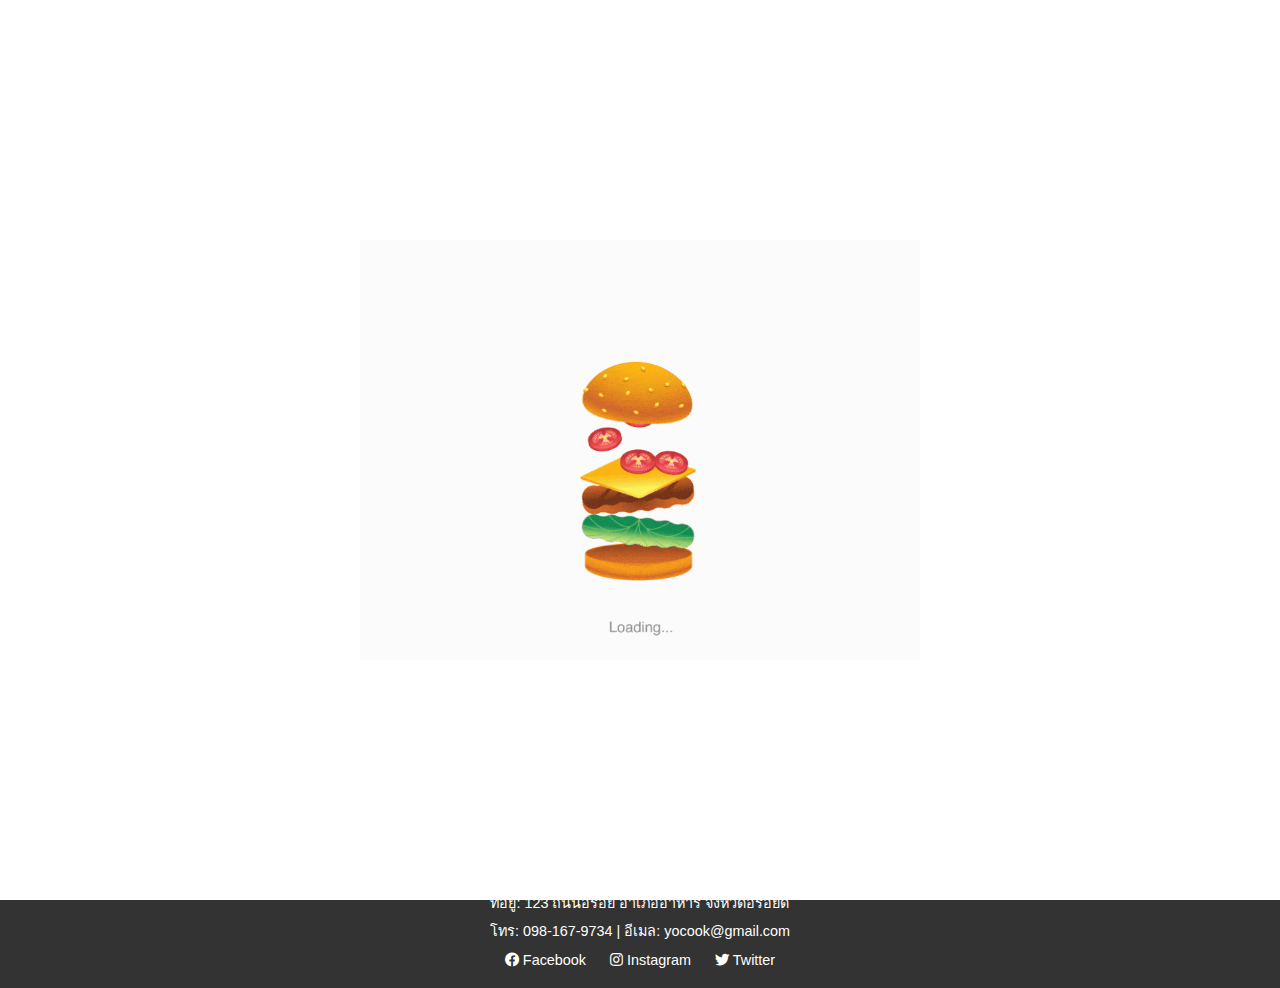
==== 1.html @ 2721e046 "Update 1.html" ====
<!DOCTYPE html>
<html lang="th">

<head>
    <meta charset="UTF-8">
    <meta name="viewport" content="width=device-width, initial-scale=1.0, maximum-scale=1.0, user-scalable=no">
    <link rel="icon" type="image/png" href="assets/images/9.png">
    <title>YoCook</title>
    <link rel="stylesheet" href="assets/css/style.css">
    <link rel="stylesheet" href="https://cdnjs.cloudflare.com/ajax/libs/font-awesome/5.15.4/css/all.min.css">
</head>

<body>
  
    <header>
        <nav class="navbar">
            <div class="logo">
                <a href="index.html">
                    <img src="assets/images/3.png" class="logo-img" alt="ร้านอาหารออนไลน์">
                </a>
            </div>
            <ul class="nav-links">
                <li><a href="index.html"><i class="fas fa-home"></i> หน้าแรก</a></li>
                <li><a href="menu.html"><i class="fas fa-utensils"></i> เมนู</a></li>
                <li><a href="1.html"><i class="fas fa-shopping-cart"></i> อาหารที่สั่ง</a></li>
                <li><a href="contact.html"><i class="fas fa-envelope"></i> ติดต่อเรา</a></li>
            </ul>
            <div class="hamburger" onclick="toggleMenu()">
                <span></span>
                <span></span>
                <span></span>
            </div>
        </nav>
    </header>
    <script>
        function toggleMenu() {
            const navLinks = document.querySelector('.nav-links');
            navLinks.classList.toggle('active');
        }
    </script>
    <br>


 <!-- Cart Section -->
 <section class="cart-section">
    <div class="cart-container">
        <div class="cart-progress">
            <div class="progress-step active">
                <i class="fas fa-shopping-cart"></i>
                <span>ตะกร้าสินค้า</span>
            </div>
            <div class="progress-step">
                <i class="fas fa-address-card"></i>
                <span>ข้อมูลการจัดส่ง</span>
            </div>
            <div class="progress-step">
                <i class="fas fa-check-circle"></i>
                <span>ยืนยันการสั่งซื้อ</span>
            </div>
        </div>

        <div class="cart-content">
            <div class="cart-items">
                <h2>รายการอาหาร</h2>
                <div class="cart-table">
                    <table>
                        <thead>
                            <tr>
                                <th>รายการ</th>
                                <th>ราคา</th>
                                <th>จำนวน</th>
                                <th>รวม</th>
                                <th>ลบ</th>
                            </tr>
                        </thead>
                        <tbody id="cart-items">
                            <!-- รายการอาหารจะถูกเพิ่มที่นี่ด้วย JavaScript -->
                        </tbody>
                    </table>
                </div>
            </div>

            <div class="cart-summary">
                <div class="summary-card">
                    <h3>สรุปรายการสั่งซื้อ</h3>
                    <div class="summary-details">
                        <div class="summary-row">
                            <span>ค่าจัดส่ง</span>
                            <span>฿<span id="delivery">30</span></span>
                        </div>
                        <div class="summary-row discount">
                            <span>ส่วนลด</span>
                            <span>-฿<span id="discount">0</span></span>
                        </div>
                        <div class="summary-row total">
                            <span>ยอดรวมทั้งสิ้น</span>
                            <span>฿<span id="total-price">0</span></span>
                        </div>
                    </div>

                    <div class="promo-code">
                        <input type="text" placeholder="ใส่โค้ดส่วนลด">
                        <button>ใช้โค้ด</button>
                    </div>

                    <div class="cart-buttons">
                        <button class="checkout-btn" onclick="checkout()">
                            <i class="fas fa-shopping-bag"></i> ดำเนินการสั่งซื้อ
                        </button>
                        <button class="clear-cart-btn" onclick="clearCart()">
                            <i class="fas fa-trash"></i> ล้างตะกร้า
                        </button>
                    </div>
                </div>
            </div>
        </div>
    </div>
</section>

    <!-- Footer -->
    <footer class="footer">
        <div class="footer-content">
            <p>&copy; 2023 ร้านอาหารอร่อย - All Rights Reserved</p>
            <p>ที่อยู่: 123 ถนนอร่อย อำเภออาหาร จังหวัดอร่อยดี</p>
            <p>โทร: 098-167-9734 | อีเมล: yocook@gmail.com</p>
            <div class="social-links">
                <a href="https://facebook.com" target="_blank">
                    <i class="fab fa-facebook"></i> Facebook
                </a>
                <a href="https://instagram.com" target="_blank">
                    <i class="fab fa-instagram"></i> Instagram
                </a>
                <a href="https://twitter.com" target="_blank">
                    <i class="fab fa-twitter"></i> Twitter
                </a>
            </div>
        </div>
    </footer>





    <div class="loader-container">
        <img src="assets/images/loader.gif" alt="">
    </div>
  <!-- Cookie Consent Banner -->
  <div id="cookie-banner" class="cookie-banner">
    <div class="cookie-content">
        <p>เว็บไซต์นี้ใช้คุกกี้เพื่อพัฒนาประสบการณ์การใช้งานของคุณ</p>
        <div class="cookie-buttons">
            <button onclick="acceptCookies()">ยอมรับ</button>
            <button onclick="rejectCookies()" class="secondary">ปฏิเสธ</button>
        </div>
        </div>
    </div>

    <script src="assets/js/scrip.js"></script>
    <script src="assets/js/showSlides.js"></script>
    <script src="assets/js/cart.js"></script>
    <script src="assets/js/cookies.js"></script>
</body> 

</html>
---- assets/css/style.css ----
body {
    margin: 0;
    padding-top: 70px;
    font-family: 'Prompt', sans-serif;
    padding-top: 70px;
    margin: 0;
    overflow-x: hidden;
}

.header-container {
    background: url('assets/images/header-bg.jpg') no-repeat center center/cover;
    color: white;
    text-align: center;
    padding: 100px 20px;
}

.header-btn {
    background-color: #007BFF;
    color: white;
    padding: 10px 20px;
    border: none;
    cursor: pointer;
    border-radius: 5px;
}

.featured-items {
    padding: 40px 20px;
    text-align: center;
}

.product-grid {
    display: flex;
    gap: 20px;
    justify-content: center;
    flex-wrap: wrap;
}

.product-card {
    background-color: #f8f8f8;
    border: 1px solid #ddd;
    border-radius: 10px;
    overflow: hidden;
    width: 250px;
    text-align: center;
    padding: 20px;
}

.product-card img {
    max-width: 100%;
    height: auto;
    border-radius: 5px;
}

.buy-btn {
    background-color: #28A745;
    color: white;
    padding: 10px 15px;
    border: none;
    cursor: pointer;
    border-radius: 5px;
}


header {
    color: white;
    padding: 1em;
    text-align: center;
    margin: 0;
    width: 100%;
}

nav a {
    margin: 0 1em;
    color: white;
    text-decoration: none;
}

section {
    padding: 1em;
    margin: 0;
    width: 100%;
}

.product {
    border: 1px solid #ddd;
    padding: 1em;
    margin: 1em 0;
    background-color: white;
}

button {
    background-color: #28a745;
    color: white;
    border: none;
    padding: 0.5em;
    cursor: pointer;
}

button:hover {
    background-color: #218838;
}

/* styles.css */

/* Reset Style */
* {
    margin: 0;
    padding: 0;
    box-sizing: border-box;
}

/* Navbar Styles - ปรับปรุงใหม่ */
.navbar {
    position: fixed;
    top: 0;
    left: 0;
    width: 100%;
    height: 80px; /* กำหนดความสูงที่แน่นอน */
    background: white;
    display: flex;
    justify-content: space-between;
    align-items: center;
    padding: 0 5%;
    box-shadow: 0 2px 10px rgba(0, 0, 0, 0.1);
    z-index: 1000;
}

/* Logo */
.logo {
    height: 60px; /* กำหนดความสูงที่แน่นอน */
    display: flex;
    align-items: center;
}

.logo-img {
    height: 50px; /* กำหนดขนาดโลโก้ที่แน่นอน */
    width: auto;
}

/* Navigation Links */
.nav-links {
    display: flex;
    gap: 2.5rem; /* เพิ่มระยะห่างระหว่างเมนู */
    list-style: none;
    margin: 0;
    padding: 0;
    height: 100%;
    align-items: center;
}

.nav-links li a {
    text-decoration: none;
    color: #333;
    font-size: 16px; /* กำหนดขนาดตัวอักษรที่แน่นอน */
    font-weight: 500;
    padding: 10px 20px;
    border-radius: 25px;
    transition: all 0.3s ease;
    display: flex;
    align-items: center;
    gap: 8px;
}

.nav-links li a i {
    font-size: 16px; /* กำหนดขนาดไอคอนที่แน่นอน */
}

.nav-links li a:hover {
    background-color: #ff6b6b;
    color: white;
}

/* Cart Badge */
.cart-badge {
    position: absolute;
    top: -10px;
    right: -10px;
    background-color: #ff6b6b;
    color: white;
    border-radius: 50%;
    padding: 4px 8px;
    font-size: 12px;
    font-weight: bold;
    min-width: 20px;
    text-align: center;
}

.nav-links li {
    position: relative; /* สำหรับการจัดตำแหน่ง badge */
}

/* Hamburger Menu */
.hamburger {
    display: none;
    cursor: pointer;
    width: 30px;
    height: 20px;
    position: relative;
}

.hamburger span {
    display: block;
    width: 100%;
    height: 2px;
    background: #333;
    position: absolute;
    transition: all 0.3s ease;
}

.hamburger span:first-child {
    top: 0;
}

.hamburger span:nth-child(2) {
    top: 9px;
}

.hamburger span:last-child {
    top: 18px;
}

/* Responsive Design */
@media (max-width: 768px) {
    .navbar {
        height: 70px; /* ปรับความสูงสำหรับมือถือ */
        padding: 0 4%;
    }

    .logo-img {
        height: 40px; /* ปรับขนาดโลโก้สำหรับมือถือ */
    }

    .hamburger {
        display: block;
    }

    .nav-links {
        position: fixed;
        top: 70px;
        left: 0;
        width: 100%;
        background: white;
        flex-direction: column;
        padding: 20px 0;
        gap: 15px;
        display: none;
        box-shadow: 0 4px 6px rgba(0, 0, 0, 0.1);
    }

    .nav-links.active {
        display: flex;
    }

    .nav-links li {
        width: 100%;
    }

    .nav-links li a {
        width: 100%;
        padding: 15px 30px;
        border-radius: 0;
        justify-content: flex-start;
    }
}

/* ปรับ padding ของ body ให้พอดีกับ navbar */
body {
    padding-top: 80px; /* ต้องเท่า��ับความสูงของ navbar */
}

@media (max-width: 768px) {
    body {
        padding-top: 70px; /* ปรับตาม navbar บนมือถือ */
    }
}

/* Section Styles */
section {
    padding: 20px;
}

/* สไตล์สำหรับเมนูอาหาร */
#menu {
    text-align: center;
    padding: 20px;
}

.menu-grid {
    display: grid;
    grid-template-columns: repeat(3, 1fr);
    gap: 20px;
    max-width: 900px;
    margin: 0 auto;
}

.product {
    border: 1px solid #ddd;
    padding: 20px;
    text-align: center;
    border-radius: 8px;
    background-color: #f9f9f9;
}

.product h3 {
    font-size: 1.2em;
    margin-bottom: 10px;
}

.product p {
    font-size: 1em;
    color: #333;
    margin-bottom: 15px;
}

.product button {
    padding: 10px 15px;
    font-size: 1em;
    color: white;
    background-color: #28a745;
    border: none;
    border-radius: 5px;
    cursor: pointer;
}

.product button:hover {
    background-color: #218838;
}

/* สไตล์ Footer */
.footer {
    background-color: #333;
    color: white;
    padding: 20px;
    text-align: center;
    font-size: 0.9em;
}

.footer-content p {
    margin: 5px 0;
}

.footer .social-links {
    margin-top: 10px;
}

.footer .social-links a {
    color: #fff;
    text-decoration: none;
    margin: 0 10px;
    font-size: 1em;
}

.footer .social-links a:hover {
    color: #f9c74f;
}

/* ทำให้ภาพยืดตามขนาดหน้าจอ */
.mySlides img {
    width: 100%;
    height: auto;
    display: block;
    object-fit: cover;
}

/* ทำให้รูปภาพในสไลด์ไม่ใหญ่เกินไปและคงอัตราส่วน */
.slideshow-container img {
    width: 100%;
    /* ปรับขนาดให้พอดีกับคอนเทนเนอร์ */
    max-height: 600px;
    /* กนดความสูงสูงสุดที่ต้องการ */
    object-fit: cover;
    /* ทำให้ภาพถูกครอบตามขนาดที่กำหนด */
}

.dot {
    display: none;
}

.product-card button {
    background-color: #ff6b6b;
    /* สีพื้นหลังปุ่ม */
    color: white;
    /* สีตัวอักษร */
    border: none;
    /* ลบเส้นขอบ */
    padding: 12px 30px;
    /* ระยะห่างภายในปุ่ม (บน-ล่าง 12px, ซ้าย-ขวา 30px) */
    border-radius: 25px;
    /* ทำให้ปุ่มมีมุมโค้ง */
    font-size: 16px;
    /* ขนาดตวอักษร */
    font-weight: bold;
    /* ตัวหนา */
    cursor: pointer;
    /* เปลี่ยน cursor เมื่อชี้ที่ปุ่ม */
    transition: all 0.3s ease;
    /* เอฟเฟกต์การเปลี่ยนแปลง */
    box-shadow: 0 2px 5px rgba(0, 0, 0, 0.2);
    /* เงาปุ่ม */
}

/* เอฟเฟกต์เมื่อ hover ปุ่ม */
.product-card button:hover {
    background-color: #ff5252;
    /* สีเข้มขึ้นเมื่อ hover */
    transform: translateY(-2px);
    /* ยกปุ่มขึ้นเล็กน้อย */
    box-shadow: 0 4px 8px rgba(0, 0, 0, 0.2);
    /* เงาเพิ่มึ้น */
}

/* เอฟเฟกต์เมื่อกดปุ่ม */
.product-card button:active {
    transform: translateY(0);
    /* กลับไปตำแหน่งเดิม */
    box-shadow: 0 2px 4px rgba(0, 0, 0, 0.1);
    /* เงาลดลง */
}

/* ปรับขนาดปุ่มสำหรับหน้าจอมือถือ */
@media screen and (max-width: 768px) {
    .product-card button {
        padding: 10px 20px;
        font-size: 14px;
    }
}

/* Hero Section */
.hero {
    position: relative;
    padding: 150px 0;
    text-align: center;
    color: white;
}

.hero::before {
    content: '';
    position: absolute;
    top: 0;
    left: 0;
    right: 0;
    bottom: 0;
    background: linear-gradient(rgba(0,0,0,0.5), rgba(0,0,0,0.3));
}

.hero-content {
    position: relative;
    z-index: 1;
    animation: fadeInUp 1s ease;
}

.hero-content h1 {
    font-size: 3.5rem;
    margin-bottom: 20px;
    text-shadow: 2px 2px 4px rgba(0,0,0,0.3);
}

.hero-content p {
    font-size: 1.5rem;
    margin-bottom: 30px;
    text-shadow: 1px 1px 2px rgba(0,0,0,0.3);
}

.cta-button {
    background: linear-gradient(45deg, #ff6b6b, #ff4b4b);
    color: white;
    padding: 15px 40px;
    border-radius: 30px;
    text-decoration: none;
    font-size: 1.2rem;
    font-weight: bold;
    transition: all 0.3s ease;
    box-shadow: 0 4px 15px rgba(255,107,107,0.3);
    display: inline-block;
}

.cta-button:hover {
    transform: translateY(-3px);
    box-shadow: 0 6px 20px rgba(255,107,107,0.4);
}

/* Features Section - แนวนอน */
.features {
    background: linear-gradient(135deg, #fff6f6 0%, #ffe9e9 100%);
    padding: 80px 0;
}

.container {
    max-width: 1200px;
    margin: 0 auto;
    display: flex; /* เปลี่ยนเป็น flex แนวนอน */
    justify-content: space-between;
    gap: 30px;
    padding: 0 20px;
}

.feature-box {
    flex: 1; /* ให้แต่ละ box ยืดเท่าๆ กัน */
    background: white;
    padding: 30px;
    border-radius: 20px;
    text-align: center;
    transition: all 0.3s ease;
    box-shadow: 0 5px 15px rgba(0,0,0,0.05);
    border: 1px solid rgba(255,107,107,0.1);
}

/* Responsive */
@media (max-width: 768px) {
    .container {
        flex-direction: column; /* มือถือให้เรียงลงมา */
    }
    
    .feature-box {
        margin-bottom: 20px;
    }
}

.feature-box:hover {
    transform: translateY(-10px);
    box-shadow: 0 8px 25px rgba(255,107,107,0.15);
}

.feature-box i {
    font-size: 40px;
    color: #ff6b6b;
    margin-bottom: 20px;
    background: #fff0f0;
    width: 80px;
    height: 80px;
    line-height: 80px;
    border-radius: 50%;
    display: inline-block;
    transition: all 0.3s ease;
}

.feature-box:hover i {
    background: #000000;
    color: white;
    transform: rotate(360deg);
}

/* Popular Menu Section */
.popular-menu {
    padding: 80px 0;
    background: white;
}

.popular-menu h2 {
    text-align: center;
    font-size: 2.5rem;
    color: #ff4b4b;
    margin-bottom: 50px;
    position: relative;
}

.popular-menu h2::after {
    content: '';
    position: absolute;
    bottom: -10px;
    left: 50%;
    transform: translateX(-50%);
    width: 100px;
    height: 4px;
    background: linear-gradient(90deg, #ff6b6b, #ffd93d);
    border-radius: 2px;
}

.product-card {
    background: white;
    border-radius: 20px;
    overflow: hidden;
    box-shadow: 0 5px 15px rgba(0,0,0,0.08);
    transition: all 0.3s ease;
    border: 1px solid rgba(255,107,107,0.1);
}

.product-card:hover {
    transform: translateY(-10px);
    box-shadow: 0 8px 25px rgba(255,107,107,0.15);
}

.product-card img {
    width: 100%;
    height: 200px;
    object-fit: cover;
    transition: all 0.3s ease;
}

.product-card:hover img {
    transform: scale(1.1);
}

/* Testimonials Section */
.testimonials {

    background-attachment: fixed;
    padding: 80px 0;
}

.testimonial-card {
    background: rgba(255,255,255,0.1);
    backdrop-filter: blur(10px);
    padding: 30px;
    border-radius: 20px;
    border: 1px solid rgba(255,255,255,0.1);
    transition: all 0.3s ease;
}

.testimonial-card:hover {
    transform: translateY(-5px);
    background: rgba(255,255,255,0.15);
}

.stars {
    color: #ffd93d;
    font-size: 24px;
    margin-bottom: 15px;
}

/* Promo Banner - แนวนอน */
.promo-banner {
    background: linear-gradient(135deg, #fff6f6 0%, #ffe9e9 100%); /* เปลี่ยนพื้นหลังเป็นโทนสีอ่อน */
    padding: 60px 0;
}

.promo-container {
    max-width: 1200px;
    margin: 0 auto;
    display: flex;
    justify-content: space-between;
    gap: 30px;
    padding: 0 20px;
}

.promo-item {
    flex: 1;
    text-align: center;
    padding: 30px;
    background: white; /* พื้นหลังขาวของแต่ละ item */
    border-radius: 20px;
    transition: all 0.3s ease;
    box-shadow: 0 5px 15px rgba(0,0,0,0.05);
}

.promo-item:hover {
    transform: translateY(-5px);
    box-shadow: 0 8px 25px rgba(255,107,107,0.15);
}

.promo-item i {
    font-size: 40px;
    color: #ff6b6b;
    margin-bottom: 15px;
    background: #fff0f0;
    width: 80px;
    height: 80px;
    line-height: 80px;
    border-radius: 50%;
    display: inline-block;
    transition: all 0.3s ease;
}

.promo-item:hover i {
    background: #000000;
    color: white;
    transform: rotate(360deg);
}

.promo-item h3 {
    color: #333;
    font-size: 1.5rem;
    margin-bottom: 10px;
}

.promo-item p {
    color: #666;
    font-size: 1rem;
}

/* Responsive */
@media (max-width: 768px) {
    .promo-container {
        flex-direction: column;
    }
    
    .promo-item {
        margin-bottom: 20px;
    }
}

/* Animations */
@keyframes fadeInUp {
    from {
        opacity: 0;
        transform: translateY(30px);
    }
    to {
        opacity: 1;
        transform: translateY(0);
    }
}

.feature-box, .product-card, .testimonial-card, .promo-item {
    animation: fadeInUp 0.6s ease forwards;
    opacity: 0;
}

.feature-box:nth-child(1) { animation-delay: 0.2s; }
.feature-box:nth-child(2) { animation-delay: 0.4s; }
.feature-box:nth-child(3) { animation-delay: 0.6s; }

/* ปรับขนาดของ container */
.container {
    width: 100%;
    max-width: 100%;
    margin: 0;
    padding: 0;
}

/* ลบ padding ที่ไม่จำเป็น */
body {
    padding-top: 70px;
    margin: 0;
    overflow-x: hidden;
}

section {
    padding: 0;
    margin: 0;
    width: 100%;
}

/* ป้ายราคา */
.product-card p {
    background-color: #ff6b6b;
    color: white;
    padding: 8px 15px;
    border-radius: 20px;
    display: inline-block;
    font-weight: bold;
    margin: 15px 20px;
}

/* Responsive Design */
@media (max-width: 1200px) {
    .menu-grid {
        grid-template-columns: repeat(2, minmax(280px, 1fr));
        padding: 0 30px;
    }
}

@media (max-width: 768px) {
    .menu-grid {
        grid-template-columns: minmax(280px, 400px);
        padding: 0 20px;
    }
}

/* เพิ่ม Animation */
@keyframes fadeIn {
    from {
        opacity: 0;
        transform: translateY(20px);
    }

    to {
        opacity: 1;
        transform: translateY(0);
    }
}

.product-card {
    animation: fadeIn 0.6s ease forwards;
}

.product-card:nth-child(2) {
    animation-delay: 0.2s;
}

.product-card:nth-child(3) {
    animation-delay: 0.4s;
}

.product-card:nth-child(4) {
    animation-delay: 0.6s;
}

/* Testimonials Section */
.testimonials {

    background-attachment: fixed;
    background-size: cover;
    padding: 60px 0;
}

.testimonials h2 {
    text-align: center;
    margin-bottom: 40px;
    font-size: 2.5rem;
    color: #ffffff;
    text-shadow: 2px 2px 4px rgba(0, 0, 0, 0.3);
}

.testimonial-grid {
    display: grid;
    grid-template-columns: repeat(auto-fit, minmax(300px, 1fr));
    gap: 30px;
    max-width: 1200px;
    margin: 0 auto;
    padding: 0 20px;
}

.testimonial-card {
    background: rgba(255, 255, 255, 0.1);
    padding: 30px;
    border-radius: 10px;
    box-shadow: 0 5px 15px rgba(0, 0, 0, 0.2);
    backdrop-filter: blur(5px);
    border: 1px solid rgba(255, 255, 255, 0.1);
    color: #ffffff;
}

.stars {
    color: #ffd700;
    font-size: 1.2rem;
    margin-bottom: 15px;
}

.customer-name {
    display: block;
    margin-top: 15px;
    font-style: italic;
    color: #f0f0f0;
    opacity: 0.9;
}

/* เพิ่ม hover effect */
.testimonial-card:hover {
    transform: translateY(-5px);
    box-shadow: 0 8px 25px rgba(0, 0, 0, 0.3);
    transition: all 0.3s ease;
}

/* Responsive Design */
@media (max-width: 768px) {

    .features .container,
    .testimonial-grid {
        grid-template-columns: 1fr;
    }

    .feature-box,
    .testimonial-card {
        margin: 0 20px;
    }
}

.popular-menu::before {
    content: '';
    position: absolute;
    top: 0;
    left: 0;
    right: 0;
    height: 100%;
    opacity: 0.05;
}

/* About Section Styles */
.about-section {
    padding: 80px 0;
    background: #fff;
}

.about-container {
    max-width: 1200px;
    margin: 0 auto;
    padding: 0 20px;
}

.about-content {
    text-align: center;
    margin-bottom: 60px;
}

.about-content h2 {
    font-size: 2.5rem;
    color: #333;
    margin-bottom: 30px;
}

.about-content p {
    font-size: 1.1rem;
    line-height: 1.8;
    color: #666;
    max-width: 800px;
    margin: 0 auto 40px;
}

.about-features {
    display: grid;
    grid-template-columns: repeat(3, 1fr);
    gap: 30px;
    margin-top: 50px;
}

.feature {
    padding: 30px;
    text-align: center;
    background: #f8f9fa;
    border-radius: 10px;
    transition: transform 0.3s ease;
}

.feature:hover {
    transform: translateY(-10px);
}

.feature i {
    font-size: 2.5rem;
    color: #ff6b6b;
    margin-bottom: 20px;
}

.chef-section {
    text-align: center;
    padding: 60px 0;
    background: #f8f9fa;
}

.chef-grid {
    display: grid;
    grid-template-columns: repeat(auto-fit, minmax(250px, 1fr));
    gap: 30px;
    margin-top: 40px;
}

.chef-card {
    background: white;
    padding: 20px;
    border-radius: 10px;
    box-shadow: 0 5px 15px rgba(0,0,0,0.1);
}

.chef-card img {
    width: 200px;
    height: 200px;
    border-radius: 50%;
    object-fit: cover;
    margin-bottom: 20px;
}

/* Contact Page Styles - เพิ่มสีสัน */
.contact-section {
    padding: 60px 20px;
    background: linear-gradient(135deg, #fff6f6 0%, #ffe9e9 100%);
}

.contact-container {
    max-width: 1200px;
    margin: 0 auto;
}

.contact-container h2 {
    text-align: center;
    font-size: 2.8rem;
    margin-bottom: 40px;
    color: #ff4b4b;
    text-shadow: 2px 2px 4px rgba(0,0,0,0.1);
    position: relative;
    padding-bottom: 15px;
}

.contact-container h2::after {
    content: '';
    position: absolute;
    bottom: 0;
    left: 50%;
    transform: translateX(-50%);
    width: 100px;
    height: 4px;
    background: linear-gradient(90deg, #ff6b6b, #ffd93d);
    border-radius: 2px;
}

.contact-content {
    display: grid;
    grid-template-columns: 1fr 1fr;
    gap: 40px;
    margin-bottom: 40px;
}

/* ข��อมูลติดต่อ */
.info-item {
    display: flex;
    align-items: flex-start;
    gap: 20px;
    padding: 25px;
    background: white;
    border-radius: 15px;
    box-shadow: 0 5px 15px rgba(0,0,0,0.05);
    transition: transform 0.3s ease, box-shadow 0.3s ease;
    border: 1px solid rgba(255,107,107,0.1);
}

.info-item:hover {
    transform: translateY(-5px);
    box-shadow: 0 8px 20px rgba(255,107,107,0.15);
}

.info-item i {
    font-size: 28px;
    color: #ff6b6b;
    background: #fff0f0;
    padding: 15px;
    border-radius: 12px;
    transition: all 0.3s ease;
}

.info-item:hover i {
    background: #ff6b6b;
    color: white;
    transform: rotate(360deg);
}

.info-item h3 {
    margin: 0 0 8px 0;
    color: #333;
    font-size: 1.2rem;
}

.info-item p {
    margin: 0;
    color: #666;
    line-height: 1.6;
}

/* ฟอร์มติดต่อ */
.contact-form {
    background: white;
    padding: 35px;
    border-radius: 20px;
    box-shadow: 0 8px 25px rgba(0,0,0,0.08);
    border: 1px solid rgba(255,107,107,0.1);
}

.contact-form h3 {
    margin: 0 0 25px 0;
    color: #ff4b4b;
    font-size: 1.8rem;
    position: relative;
    padding-bottom: 10px;
}

.contact-form h3::after {
    content: '';
    position: absolute;
    bottom: 0;
    left: 0;
    width: 60px;
    height: 3px;
    background: #ff6b6b;
    border-radius: 2px;
}

.form-group {
    margin-bottom: 25px;
}

.form-group input,
.form-group textarea {
    width: 100%;
    padding: 15px;
    border: 2px solid #f0f0f0;
    border-radius: 12px;
    font-size: 16px;
    transition: all 0.3s ease;
    background: #fafafa;
}

.form-group input:focus,
.form-group textarea:focus {
    border-color: #ff6b6b;
    background: white;
    box-shadow: 0 0 0 4px rgba(255,107,107,0.1);
    outline: none;
}

.submit-btn {
    background: linear-gradient(45deg, #ff6b6b, #ff4b4b);
    color: white;
    border: none;
    padding: 15px 35px;
    border-radius: 30px;
    cursor: pointer;
    font-size: 16px;
    font-weight: bold;
    display: flex;
    align-items: center;
    gap: 10px;
    transition: all 0.3s ease;
    box-shadow: 0 5px 15px rgba(255,107,107,0.3);
}

.submit-btn:hover {
    background: linear-gradient(45deg, #ff4b4b, #ff6b6b);
    transform: translateY(-3px);
    box-shadow: 0 8px 20px rgba(255,107,107,0.4);
}

.submit-btn:active {
    transform: translateY(-1px);
}

/* แผนที่ */
.map-container {
    border-radius: 20px;
    overflow: hidden;
    box-shadow: 0 8px 25px rgba(0,0,0,0.1);
    border: 1px solid rgba(255,107,107,0.1);
    position: relative;
}

.map-container::before {
    content: '';
    position: absolute;
    top: 0;
    left: 0;
    right: 0;
    bottom: 0;
    border: 8px solid white;
    border-radius: 20px;
    z-index: 1;
    pointer-events: none;
}

/* Animation */
@keyframes fadeInUp {
    from {
        opacity: 0;
        transform: translateY(20px);
    }
    to {
        opacity: 1;
        transform: translateY(0);
    }
}

.info-item {
    animation: fadeInUp 0.6s ease forwards;
    opacity: 0;
}

.info-item:nth-child(1) { animation-delay: 0.1s; }
.info-item:nth-child(2) { animation-delay: 0.2s; }
.info-item:nth-child(3) { animation-delay: 0.3s; }
.info-item:nth-child(4) { animation-delay: 0.4s; }

/* Responsive */
@media (max-width: 768px) {
    .contact-content {
        grid-template-columns: 1fr;
    }
    
    .contact-container h2 {
        font-size: 2.2rem;
    }
    
    .info-item {
        padding: 20px;
    }
    
    .contact-form {
        padding: 25px;
    }
}

/* Cart Section Styles */
.cart-section {
    padding: 50px 0;
    background: #f8f9fa;
}

.cart-container {
    max-width: 1200px;
    margin: 0 auto;
    padding: 0 20px;
}

.cart-progress {
    display: flex;
    justify-content: space-between;
    margin-bottom: 40px;
    padding: 20px;
    background: white;
    border-radius: 10px;
    box-shadow: 0 2px 15px rgba(0,0,0,0.1);
}

.progress-step {
    display: flex;
    flex-direction: column;
    align-items: center;
    color: #999;
}

.progress-step.active {
    color: #28a745;
}

.progress-step i {
    font-size: 24px;
    margin-bottom: 8px;
}

.cart-content {
    display: grid;
    grid-template-columns: 2fr 1fr;
    gap: 30px;
}

.cart-items {
    background: white;
    padding: 30px;
    border-radius: 10px;
    box-shadow: 0 2px 15px rgba(0,0,0,0.1);
}

.cart-table {
    width: 100%;
    background: white;
    border-radius: 8px;
    box-shadow: 0 2px 4px rgba(0,0,0,0.1);
    overflow: hidden;
}

.cart-table table {
    width: 100%;
    border-collapse: collapse;
}

.cart-table th {
    background: #f8f9fa;
    padding: 15px;
    text-align: left;
    font-weight: 600;
    color: #333;
    border-bottom: 2px solid #dee2e6;
}

.cart-table td {
    padding: 15px;
    border-bottom: 1px solid #dee2e6;
    vertical-align: middle;
}

/* จัดการความก้างของแต่ละคอลมน์ */
.cart-table th:nth-child(1),
.cart-table td:nth-child(1) { width: 40%; }

.cart-table th:nth-child(2),
.cart-table td:nth-child(2) { width: 15%; }

.cart-table th:nth-child(3),
.cart-table td:nth-child(3) { width: 20%; }

.cart-table th:nth-child(4),
.cart-table td:nth-child(4) { width: 15%; }

.cart-table th:nth-child(5),
.cart-table td:nth-child(5) { width: 10%; }

/* ปุ่มเพิ่ม/ลดจำนวน */
.quantity-controls {
    display: flex;
    align-items: center;
    gap: 10px;
}

.quantity-btn {
    padding: 5px 10px;
    border: none;
    background: #f8f9fa;
    border-radius: 4px;
    cursor: pointer;
}

.quantity-btn:hover {
    background: #e2e6ea;
}

/* ปุ่มลบรายการ */
.delete-btn {
    padding: 8px;
    border: none;
    background: #dc3545;
    color: white;
    border-radius: 4px;
    cursor: pointer;
    transition: background 0.3s;
}

.delete-btn:hover {
    background: #c82333;
}

.summary-card {
    background: white;
    padding: 30px;
    border-radius: 10px;
    box-shadow: 0 2px 15px rgba(0,0,0,0.1);
}

.summary-details {
    margin: 20px 0;
}

.summary-row {
    display: flex;
    justify-content: space-between;
    padding: 10px 0;
    border-bottom: 1px solid #eee;
}

.summary-row.total {
    font-size: 1.2em;
    font-weight: bold;
    color: #28a745;
    border-top: 2px solid #eee;
    margin-top: 10px;
}

.promo-code {
    display: grid;
    grid-template-columns: 2fr 1fr;
    gap: 10px;
    margin: 20px 0;
}

.promo-code input {
    padding: 10px;
    border: 1px solid #ddd;
    border-radius: 5px;
}

.promo-code button {
    background: #6c757d;
    color: white;
    border: none;
    border-radius: 5px;
    cursor: pointer;
    transition: background 0.3s;
}

.cart-buttons {
    display: grid;
    gap: 10px;
}

.checkout-btn, .clear-cart-btn {
    width: 100%;
    padding: 15px;
    border: none;
    border-radius: 5px;
    font-size: 1rem;
    cursor: pointer;
    transition: all 0.3s;
}

.checkout-btn {
    background: #28a745;
    color: white;
}

.clear-cart-btn {
    background: #dc3545;
    color: white;
}

/* Responsive Design */
@media (max-width: 992px) {
    .cart-content {
        grid-template-columns: 1fr;
    }
    
    .cart-progress {
        flex-direction: column;
        gap: 20px;
    }
}

@media (max-width: 768px) {
    .cart-table-header {
        grid-template-columns: 2fr 1fr 1fr;
    }
    
    .cart-column:nth-child(4),
    .cart-column:nth-child(5) {
        display: none;
    }
}

/* Cart Item Styles */
.cart-item {
    display: grid;
    grid-template-columns: 3fr 1fr 1fr 1fr 0.5fr;
    padding: 15px 0;
    border-bottom: 1px solid #eee;
    align-items: center;
}

.cart-item button {
    padding: 5px 10px;
    border: none;
    border-radius: 5px;
    cursor: pointer;
    transition: all 0.3s;
}

.cart-item .quantity-btn {
    background: #f8f9fa;
    margin: 0 5px;
}

.cart-item .remove-btn {
    background: #dc3545;
    color: white;
}

.cart-item .quantity-btn:hover {
    background: #e2e6ea;
}

.cart-item .remove-btn:hover {
    background: #c82333;
}

/* ปุ่มสั่งอาหาร */
.order-btn {
    background: #ff6b6b;
    color: white;
    border: none;
    padding: 12px 30px;
    border-radius: 25px;
    cursor: pointer;
    transition: all 0.3s ease;
    width: 100%;
    font-size: 16px;
    font-weight: bold;
    display: flex;
    align-items: center;
    justify-content: center;
    gap: 8px;
    box-shadow: 0 2px 5px rgba(0, 0, 0, 0.2);
    margin-top: 10px;
}

.order-btn:hover {
    background: #ff5252;
    transform: translateY(-2px);
    box-shadow: 0 4px 8px rgba(0, 0, 0, 0.2);
}

.order-btn:active {
    transform: translateY(0);
    box-shadow: 0 2px 4px rgba(0, 0, 0, 0.1);
}

/* ปรับขนาดปุ่มสำหรับหน้าจอมือถือ */
@media screen and (max-width: 768px) {
    .order-btn {
        padding: 10px 20px;
        font-size: 14px;
    }
}

/* Notification */
.notification {
    position: fixed;
    top: 20px;
    right: 20px;
    background: #28a745;
    color: white;
    padding: 15px 25px;
    border-radius: 5px;
    display: flex;
    align-items: center;
    gap: 10px;
    box-shadow: 0 2px 10px rgba(0,0,0,0.1);
    animation: slideIn 0.3s ease-out;
    z-index: 1000;
}

.notification i {
    font-size: 1.2rem;
}

@keyframes slideIn {
    from {
        transform: translateX(100%);
        opacity: 0;
    }
    to {
        transform: translateX(0);
        opacity: 1;
    }
}

.loader-container {
    position: fixed;
    top: 0; left: 0;
    width: 100%;
    height: 100%;
    z-index: 10000;
    justify-content: center;
    background: #fff;
    display: flex;
    align-items: center;
    justify-content: center;
    overflow: hidden;
}
/* loader */
.loader-container img{
    width: 35rem;
}
.loader-container.fade-out {
    top: 110%;
    opacity: 0;
}

/* Reviews Section */
.reviews {
    padding: 50px 20px;
    background-color: #f8f9fa;
}

.section-title {
    text-align: center;
    color: #333;
    font-size: 2em;
    margin-bottom: 40px;
}

.reviews-container {
    max-width: 1200px;
    margin: 0 auto;
    display: flex;
    gap: 30px;
    flex-wrap: wrap;
    justify-content: center;
}

.review-card {
    background: white;
    padding: 30px;
    border-radius: 10px;
    box-shadow: 0 2px 10px rgba(0,0,0,0.1);
    width: 300px;
    text-align: center;
}

.stars {
    color: #ffd700;
    font-size: 24px;
    margin-bottom: 15px;
}

.review-text {
    color: #333;
    font-size: 18px;
    line-height: 1.6;
    margin-bottom: 15px;
}

.reviewer {
    color: #666;
    font-style: italic;
}

/* Responsive Design */
@media screen and (max-width: 768px) {
    .review-card {
        width: 100%;
        max-width: 400px;
    }
}

/* Cookie Banner Styles */
.cookie-banner {
    position: fixed;
    bottom: 0;
    left: 0;
    right: 0;
    background: rgba(0, 0, 0, 0.9);
    color: white;
    padding: 15px;
    z-index: 9999;
    display: none;
}

.cookie-content {
    max-width: 1200px;
    margin: 0 auto;
    display: flex;
    justify-content: space-between;
    align-items: center;
    flex-wrap: wrap;
    gap: 15px;
}

.cookie-buttons {
    display: flex;
    gap: 10px;
}

.cookie-buttons button {
    padding: 8px 20px;
    border: none;
    border-radius: 5px;
    cursor: pointer;
    font-weight: bold;
}

.cookie-buttons button:first-child {
    background: #4CAF50;
    color: white;
}

.cookie-buttons button.secondary {
    background: #666;
    color: white;
}

@media (max-width: 768px) {
    .cookie-content {
        flex-direction: column;
        text-align: center;
    }
}

/* Center content styles */
.menu-section {
    text-align: center;
    max-width: 1200px;
    margin: 0 auto;
    padding: 20px;
}

.menu-title {
    font-size: 2.5em;
    color: #ff6b6b;
    margin-bottom: 30px;
    position: relative;
    display: inline-block;
}

/* เส้นใต้ข้อความ */
.menu-title:after {
    content: '';
    position: absolute;
    bottom: -10px;
    left: 50%;
    transform: translateX(-50%);
    width: 100px;
    height: 3px;
    background: linear-gradient(to right, #ff6b6b, #ffd700);
}

.product-grid {
    display: grid;
    grid-template-columns: repeat(auto-fit, minmax(250px, 1fr));
    gap: 30px;
    justify-items: center;
    margin: 0 auto;
    max-width: 1000px;
}

.product-card {
    width: 100%;
    max-width: 300px;
    text-align: center;
    background: white;
    border-radius: 15px;
    padding: 20px;
    box-shadow: 0 3px 10px rgba(0,0,0,0.1);
    transition: transform 0.3s ease;
}

.product-card:hover {
    transform: translateY(-5px);
}

.product-card img {
    width: 100%;
    height: 200px;
    object-fit: cover;
    border-radius: 10px;
    margin-bottom: 15px;
}

/* Mobile Responsive Cart Styles */
@media screen and (max-width: 768px) {
  .cart-content {
    flex-direction: column;
  }

  .cart-table {
    overflow-x: auto;
  }

  .cart-table table {
    min-width: 500px; /* ให้สามารถเลื่อนดูตารางได้ในจอเล็ก */
  }

  .cart-items, .cart-summary {
    width: 100%;
    margin: 10px 0;
  }

  .cart-progress {
    flex-direction: column;
    align-items: center;
    gap: 15px;
  }

  .progress-step {
    width: 100%;
    text-align: center;
  }

  .summary-card {
    margin: 10px 0;
    padding: 15px;
  }

  .cart-buttons {
    flex-direction: column;
    gap: 10px;
  }

  .checkout-btn, .clear-cart-btn {
    width: 100%;
  }

  .promo-code {
    flex-direction: column;
    gap: 10px;
  }

  .promo-code input,
  .promo-code button {
    width: 100%;
  }
}

/* สำหรับจอที่เล็กมาก */
@media screen and (max-width: 480px) {
  .cart-container {
    padding: 10px;
  }

  .cart-table th,
  .cart-table td {
    padding: 8px 5px;
    font-size: 14px;
  }
}

.cart-summary {
    display: flex;
    justify-content: center;
    width: 100%;
    padding: 20px;
}

.summary-card {
    background: #fff;
    padding: 20px;
    border-radius: 8px;
    box-shadow: 0 2px 4px rgba(0,0,0,0.1);
    width: 100%;
    max-width: 500px; /* จำกัดความกวางสูงสุด */
    margin: 0 auto; /* จัดให้อยู่กึ่งกลาง */
}

/* สำหรับมือถือ */
@media screen and (max-width: 768px) {
    .summary-card {
        width: 90%; /* ให้มีขอบด้านข้างเล็กน้อย */
        padding: 15px;
    }
}

@media screen and (max-width: 768px) {
    .cart-container {
        padding: 10px;
        max-width: 100%;
    }

    .cart-content {
        display: flex;
        flex-direction: column;
        align-items: center;
    }

    .cart-items {
        width: 100%;
        margin-bottom: 20px;
    }

    .cart-table {
        width: 100%;
        overflow-x: auto;
    }

    .cart-summary {
        width: 100%;
        padding: 0 15px;
    }

    .summary-card {
        width: 100%;
        margin: 0 auto;
        padding: 15px;
        border-radius: 8px;
        box-shadow: 0 2px 4px rgba(0,0,0,0.1);
    }

    .summary-details {
        margin: 15px 0;
    }

    .promo-code {
        display: flex;
        flex-direction: column;
        gap: 10px;
        margin: 15px 0;
    }

    .promo-code input,
    .promo-code button {
        width: 100%;
        padding: 10px;
    }

    .cart-buttons {
        display: flex;
        flex-direction: column;
        gap: 10px;
    }

    .checkout-btn,
    .clear-cart-btn {
        width: 100%;
        padding: 12px;
        border-radius: 4px;
    }
}

.additional-content {
    display: grid;
    grid-template-columns: 1fr;
    gap: 30px;
    margin-top: 30px;
}

@media (min-width: 768px) {
    .additional-content {
        grid-template-columns: 1fr 1fr;
    }
}

.map-container, .reviews-container {
    background: #fff;
    padding: 20px;
    border-radius: 8px;
    box-shadow: 0 2px 4px rgba(0,0,0,0.1);
}

.review-item {
    margin-bottom: 20px;
    padding: 15px;
    background: #f8f9fa;
    border-radius: 6px;
}

.review-header {
    display: flex;
    justify-content: space-between;
    align-items: center;
    margin-bottom: 10px;
}

.rating {
    color: #ffc107;
}

.reviewer-name {
    font-weight: bold;
}

.review-text {
    color: #666;
    font-style: italic;
}

h3 {
    margin-bottom: 15px;
    color: #333;
}

h3 i {
    margin-right: 8px;
    color: #4a90e2;
}
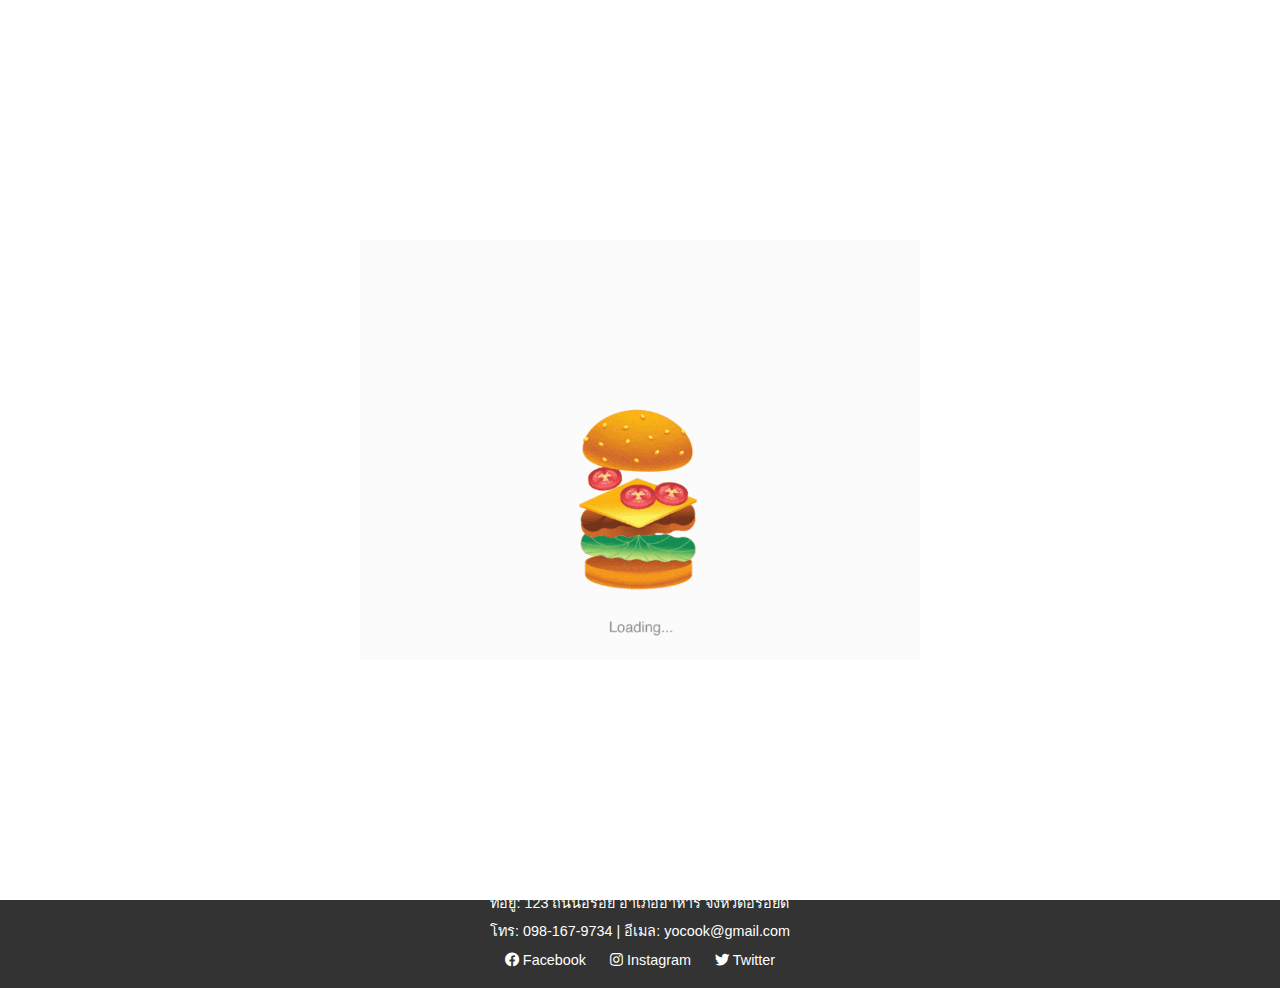
==== commit 7a4862ee: "Initial commit" ====
--- a/assets/css/style.css
+++ b/assets/css/style.css
@@ -265,7 +265,7 @@
 
 /* ปรับ padding ของ body ให้พอดีกับ navbar */
 body {
-    padding-top: 80px; /* ต้องเท่า��ับความสูงของ navbar */
+    padding-top: 80px; /* ต้องเท่าับความสูงของ navbar */
 }
 
 @media (max-width: 768px) {
@@ -990,7 +990,7 @@
     margin-bottom: 40px;
 }
 
-/* ข��อมูลติดต่อ */
+/* ขอมูลติดต่อ */
 .info-item {
     display: flex;
     align-items: flex-start;
@@ -1278,15 +1278,27 @@
 }
 
 .quantity-btn {
-    padding: 5px 10px;
-    border: none;
-    background: #f8f9fa;
-    border-radius: 4px;
+    background-color: #e0e0e0;      
+    border: 1px solid #999;         /* ลดความหนาของเส้นขอบ */
+    padding: 3px 8px;               /* ลดขนาด padding */
+    font-size: 14px;                /* ลดขนาดตัวอักษร */
+    font-weight: bold;              
+    color: #333;                    
     cursor: pointer;
+    margin: 0 4px;                  /* ลดระยะห่างระหว่างปุ่ม */
+    min-width: 25px;                /* ลดความกว้างขั้นต่ำ */
+    border-radius: 3px;             /* ลดมุมโค้ง */
+    box-shadow: 0 1px 2px rgba(0,0,0,0.1); /* ลดขนาดเงา */
 }
 
 .quantity-btn:hover {
-    background: #e2e6ea;
+    background-color: #d0d0d0;      
+}
+
+/* สำหรับตัวเลขระหว่างปุ่ม */
+.quantity-controls span {
+    font-size: 14px;               /* ลดขนาดตัวเลข */
+    margin: 0 6px;                 /* ลดระยะห่าง */
 }
 
 /* ปุ่มลบรายการ */
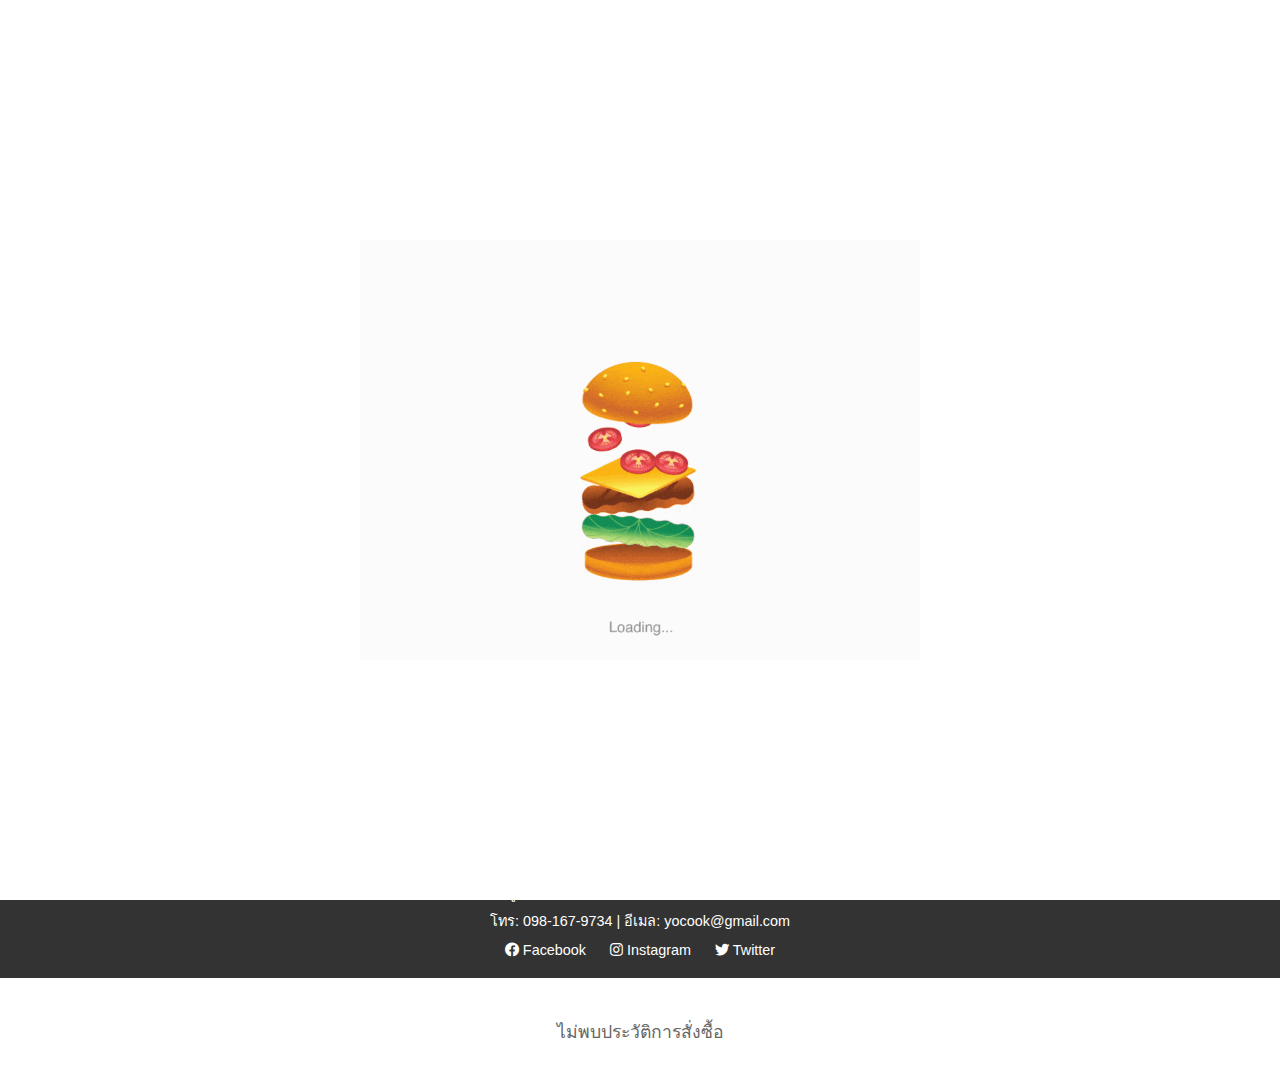
==== commit 86748746: "the commit message" ====
--- a/1.html
+++ b/1.html
@@ -8,6 +8,7 @@
     <title>YoCook</title>
     <link rel="stylesheet" href="assets/css/style.css">
     <link rel="stylesheet" href="https://cdnjs.cloudflare.com/ajax/libs/font-awesome/5.15.4/css/all.min.css">
+    <link rel="stylesheet" href="assets/css/orderHistory.css">
 </head>
 
 <body>
@@ -45,17 +46,18 @@
  <section class="cart-section">
     <div class="cart-container">
         <div class="cart-progress">
+            
             <div class="progress-step active">
                 <i class="fas fa-shopping-cart"></i>
                 <span>ตะกร้าสินค้า</span>
             </div>
             <div class="progress-step">
-                <i class="fas fa-address-card"></i>
-                <span>ข้อมูลการจัดส่ง</span>
+                <i class="fas fa-check-circle"></i>
+                <span>ข้อมูลจัดส่ง</span>
             </div>
             <div class="progress-step">
                 <i class="fas fa-check-circle"></i>
-                <span>ยืนยันการสั่งซื้อ</span>
+                <span>ประวัติการสั่งซื้อ</span>
             </div>
         </div>
 
@@ -80,6 +82,8 @@
                 </div>
             </div>
 
+            
+
             <div class="cart-summary">
                 <div class="summary-card">
                     <h3>สรุปรายการสั่งซื้อ</h3>
@@ -89,7 +93,7 @@
                             <span>฿<span id="delivery">30</span></span>
                         </div>
                         <div class="summary-row discount">
-                            <span>ส่วนลด</span>
+                            <span>ส่วนด</span>
                             <span>-฿<span id="discount">0</span></span>
                         </div>
                         <div class="summary-row total">
@@ -104,7 +108,7 @@
                     </div>
 
                     <div class="cart-buttons">
-                        <button class="checkout-btn" onclick="checkout()">
+                        <button class="checkout-btn" onclick="handlePayment()">
                             <i class="fas fa-shopping-bag"></i> ดำเนินการสั่งซื้อ
                         </button>
                         <button class="clear-cart-btn" onclick="clearCart()">
@@ -153,12 +157,65 @@
             <button onclick="rejectCookies()" class="secondary">ปฏิเสธ</button>
         </div>
         </div>
-    </div>
+    </div> 
+
 
     <script src="assets/js/scrip.js"></script>
     <script src="assets/js/showSlides.js"></script>
     <script src="assets/js/cart.js"></script>
     <script src="assets/js/cookies.js"></script>
+
+    <!-- เพิ่ม payment.js แทน -->
+    <script src="assets/js/payment.js"></script>
+    <script src="assets/js/delivery.js"></script>
+
+    <!-- เพิ่ม HTML สำหรับ popup ไว้ที่ท้ายไฟล์ก่อน </body> -->
+    <div id="delivery-popup" class="popup">
+        <div class="popup-content">
+            <span class="close-popup">&times;</span>
+            <h2>ข้อมูลจัดส่ง</h2>
+            <form id="shipping-form">
+                <div class="form-group">
+                    <label for="fullname">ชื่อ-นามสกุล <span class="required">*</span></label>
+                    <input type="text" id="fullname" name="fullname" required>
+                </div>
+                
+                <div class="form-group">
+                    <label for="phone">เบอร์โทรศัพท์ <span class="required">*</span></label>
+                    <input type="tel" id="phone" name="phone" pattern="[0-9]{10}" required>
+                </div>
+                
+                <div class="form-group">
+                    <label for="email">อีเมล <span class="required">*</span></label>
+                    <input type="email" id="email" name="email" required>
+                </div>
+                
+                <div class="form-group">
+                    <label for="address">ที่อยู่จัดส่ง <span class="required">*</span></label>
+                    <textarea id="address" name="address" rows="3" required></textarea>
+                </div>
+                
+                <div class="form-group">
+                    <label for="note">หมายเหตุเพิ่มเติม</label>
+                    <textarea id="note" name="note" rows="2"></textarea>
+                </div>
+
+                <div class="form-buttons">
+                    <button type="button" class="confirm-btn" onclick="confirmDeliveryInfo()">
+                        <i class="fas fa-check"></i> ยืนยันข้อมูล
+                    </button>
+                    <button type="button" class="cancel-btn" onclick="closeDeliveryPopup()">
+                        <i class="fas fa-times"></i> ยกเลิก
+                    </button>
+                </div>
+            </form>
+        </div>
+    </div>
+
+    <div id="order-history-container"></div>
+
+    <script src="assets/js/orderHistory.js"></script>
+
 </body> 
 
 </html>
--- a/assets/css/style.css
+++ b/assets/css/style.css
@@ -265,7 +265,7 @@
 
 /* ปรับ padding ของ body ให้พอดีกับ navbar */
 body {
-    padding-top: 80px; /* ต้องเท่าับความสูงของ navbar */
+    padding-top: 80px; /* ต้องเท่าับควาสูงของ navbar */
 }
 
 @media (max-width: 768px) {
@@ -1447,7 +1447,7 @@
     background: #c82333;
 }
 
-/* ปุ่มสั่งอาหาร */
+/* ป่มสั่งอาหาร */
 .order-btn {
     background: #ff6b6b;
     color: white;
@@ -1924,4 +1924,203 @@
 h3 i {
     margin-right: 8px;
     color: #4a90e2;
+}
+
+.checkout-btn {
+    display: flex;
+    align-items: center;
+    justify-content: center;
+    gap: 8px;
+    padding: 10px 20px;
+    background-color: #007bff;
+    color: white;
+    border: none;
+    border-radius: 5px;
+    cursor: pointer;
+    transition: background-color 0.3s;
+}
+
+.checkout-btn:disabled {
+    background-color: #cccccc;
+    cursor: not-allowed;
+}
+
+.checkout-btn:hover:not(:disabled) {
+    background-color: #0056b3;
+}
+
+.error-message {
+    color: #dc3545;
+    padding: 10px;
+    margin-bottom: 10px;
+    border-radius: 4px;
+    background-color: #f8d7da;
+    border: 1px solid #f5c6cb;
+}
+
+.checkout-btn {
+    padding: 10px 20px;
+    background-color: #007bff;
+    color: white;
+    border: none;
+    border-radius: 5px;
+    cursor: pointer;
+    transition: background-color 0.3s;
+}
+
+.checkout-btn:disabled {
+    background-color: #cccccc;
+    cursor: not-allowed;
+}
+
+.checkout-btn:hover:not(:disabled) {
+    background-color: #0056b3;
+}
+
+.fa-spinner {
+    animation: spin 1s linear infinite;
+}
+
+@keyframes spin {
+    0% { transform: rotate(0deg); }
+    100% { transform: rotate(360deg); }
+}
+
+.delivery-form {
+    background: #fff;
+    padding: 20px;
+    border-radius: 8px;
+    box-shadow: 0 2px 4px rgba(0,0,0,0.1);
+    margin: 20px 0;
+}
+
+.form-group {
+    margin-bottom: 15px;
+}
+
+.form-group label {
+    display: block;
+    margin-bottom: 5px;
+    font-weight: 500;
+    color: #333;
+}
+
+.form-group input,
+.form-group textarea {
+    width: 100%;
+    padding: 8px 12px;
+    border: 1px solid #ddd;
+    border-radius: 4px;
+    font-size: 14px;
+}
+
+.form-group textarea {
+    resize: vertical;
+}
+
+.form-group input:focus,
+.form-group textarea:focus {
+    border-color: #4CAF50;
+    outline: none;
+    box-shadow: 0 0 0 2px rgba(76, 175, 80, 0.2);
+}
+
+/* Popup styles */
+.popup {
+    display: none;
+    position: fixed;
+    top: 0;
+    left: 0;
+    width: 100%;
+    height: 100%;
+    background-color: rgba(0, 0, 0, 0.5);
+    z-index: 1000;
+}
+
+.popup-content {
+    position: relative;
+    background-color: #fff;
+    margin: 5% auto;
+    padding: 20px;
+    width: 90%;
+    max-width: 500px;
+    border-radius: 8px;
+    box-shadow: 0 4px 6px rgba(0, 0, 0, 0.1);
+    animation: popupFadeIn 0.3s ease;
+}
+
+@keyframes popupFadeIn {
+    from { opacity: 0; transform: translateY(-20px); }
+    to { opacity: 1; transform: translateY(0); }
+}
+
+.close-popup {
+    position: absolute;
+    right: 15px;
+    top: 10px;
+    font-size: 24px;
+    cursor: pointer;
+    color: #666;
+}
+
+.close-popup:hover {
+    color: #333;
+}
+
+.form-buttons {
+    display: flex;
+    gap: 10px;
+    margin-top: 20px;
+}
+
+.confirm-btn, .cancel-btn {
+    flex: 1;
+    padding: 10px;
+    border: none;
+    border-radius: 4px;
+    cursor: pointer;
+    font-weight: 500;
+    transition: background-color 0.3s;
+}
+
+.confirm-btn {
+    background-color: #4CAF50;
+    color: white;
+}
+
+.confirm-btn:hover {
+    background-color: #45a049;
+}
+
+.cancel-btn {
+    background-color: #f44336;
+    color: white;
+}
+
+.cancel-btn:hover {
+    background-color: #da190b;
+}
+
+/* สไตล์สำหรับ required field */
+.form-group label .required {
+    color: #ff0000;
+    margin-left: 3px;
+}
+
+/* สไตล์สำหรับ input ที่มีข้อมูล */
+.form-group input:not(:placeholder-shown) + label .required,
+.form-group textarea:not(:placeholder-shown) + label .required {
+    display: none;
+}
+
+/* สไตล์สำหรับ input ที่ valid */
+.form-group input:valid + label .required,
+.form-group textarea:valid + label .required {
+    display: none;
+}
+
+/* สไตล์สำหรับ input ที่ focus */
+.form-group input:focus + label .required,
+.form-group textarea:focus + label .required {
+    opacity: 0.5;
 }--- a/assets/css/orderHistory.css
+++ b/assets/css/orderHistory.css
@@ -0,0 +1,63 @@
+.order-card {
+    background: #fff;
+    border-radius: 8px;
+    box-shadow: 0 2px 4px rgba(0,0,0,0.1);
+    margin: 20px 0;
+    padding: 20px;
+}
+
+.order-header {
+    border-bottom: 1px solid #eee;
+    padding-bottom: 10px;
+    margin-bottom: 15px;
+}
+
+.order-date {
+    color: #666;
+    font-size: 0.9em;
+}
+
+.order-details {
+    display: grid;
+    gap: 20px;
+}
+
+.shipping-info, .order-items {
+    background: #f9f9f9;
+    padding: 15px;
+    border-radius: 6px;
+}
+
+.items-list .item {
+    display: flex;
+    justify-content: space-between;
+    padding: 8px 0;
+    border-bottom: 1px solid #eee;
+}
+
+.order-summary {
+    margin-top: 15px;
+    padding-top: 15px;
+    border-top: 1px solid #eee;
+}
+
+.summary-item {
+    display: flex;
+    justify-content: space-between;
+    margin: 5px 0;
+}
+
+.summary-item.total {
+    font-weight: bold;
+    font-size: 1.1em;
+    margin-top: 10px;
+    padding-top: 10px;
+    border-top: 2px solid #eee;
+}
+
+.no-orders {
+    text-align: center;
+    padding: 40px;
+    color: #666;
+    font-size: 1.1em;
+} 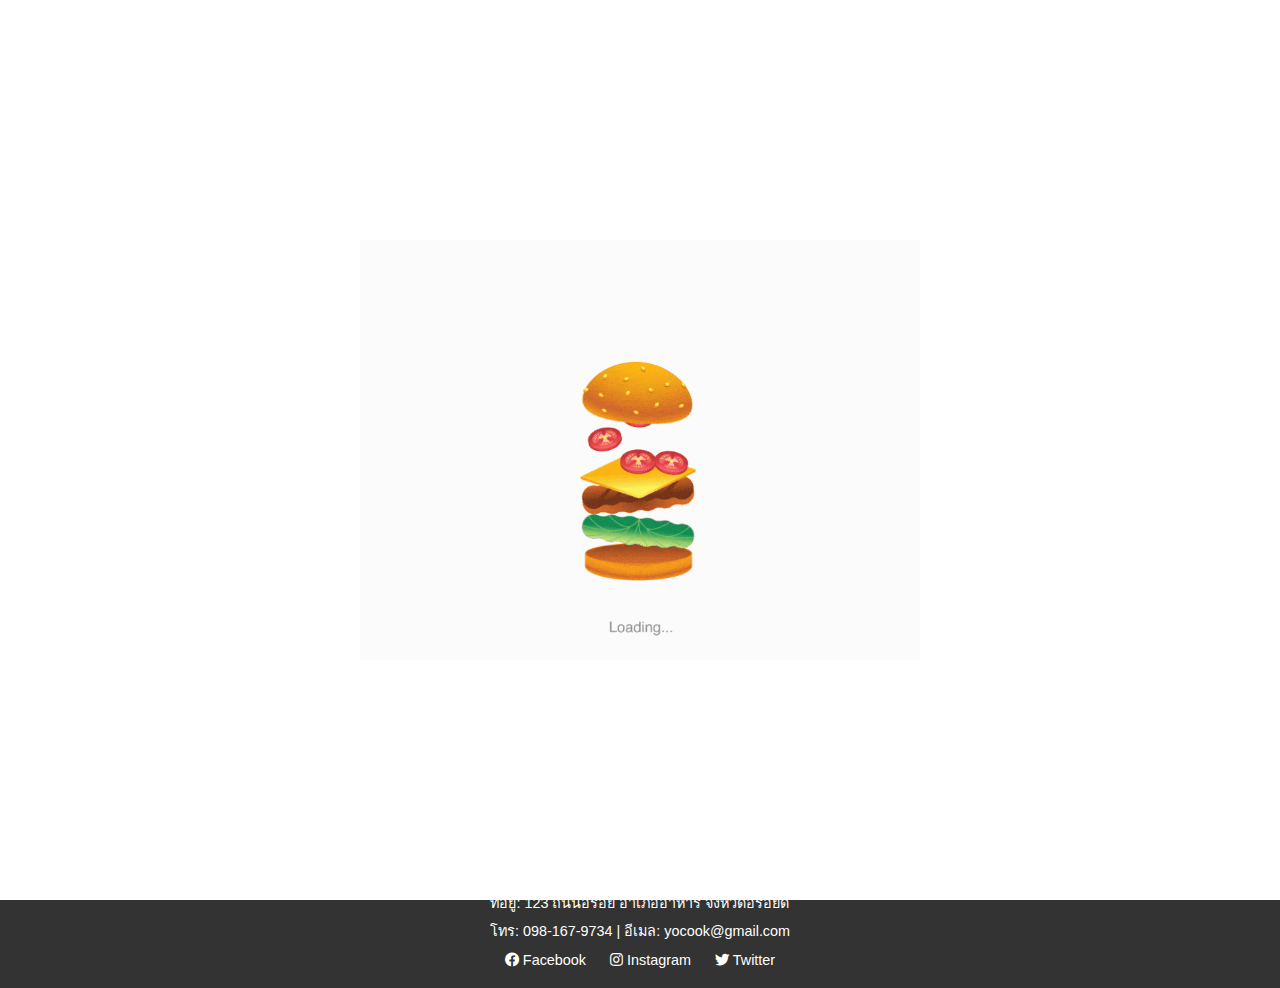
==== commit d0aea74c: "the commit message" ====
--- a/1.html
+++ b/1.html
@@ -47,16 +47,13 @@
     <div class="cart-container">
         <div class="cart-progress">
             
-            <div class="progress-step active">
+            <div class="progress-step active" data-step="cart">
                 <i class="fas fa-shopping-cart"></i>
                 <span>ตะกร้าสินค้า</span>
             </div>
-            <div class="progress-step">
-                <i class="fas fa-check-circle"></i>
-                <span>ข้อมูลจัดส่ง</span>
-            </div>
-            <div class="progress-step">
-                <i class="fas fa-check-circle"></i>
+
+            <div class="progress-step" data-step="history">
+                <i class="fas fa-history"></i>
                 <span>ประวัติการสั่งซื้อ</span>
             </div>
         </div>
@@ -216,6 +213,7 @@
 
     <script src="assets/js/orderHistory.js"></script>
 
+
 </body> 
 
 </html>
--- a/assets/css/orderHistory.css
+++ b/assets/css/orderHistory.css
@@ -1,63 +1,46 @@
-.order-card {
-    background: #fff;
-    border-radius: 8px;
-    box-shadow: 0 2px 4px rgba(0,0,0,0.1);
-    margin: 20px 0;
-    padding: 20px;
+.progress-step {
+    cursor: pointer;
+    transition: all 0.3s ease;
+    padding: 10px 20px;
+    border-radius: 20px;
+    position: relative;
 }
 
-.order-header {
-    border-bottom: 1px solid #eee;
-    padding-bottom: 10px;
-    margin-bottom: 15px;
+.progress-step:hover {
+    background-color: #f0f0f0;
 }
 
-.order-date {
-    color: #666;
-    font-size: 0.9em;
+.progress-step.active {
+    background-color: #4CAF50;
+    color: white;
 }
 
-.order-details {
-    display: grid;
-    gap: 20px;
+.progress-step.active i {
+    color: white;
 }
 
-.shipping-info, .order-items {
-    background: #f9f9f9;
-    padding: 15px;
-    border-radius: 6px;
+.cart-progress {
+    display: flex;
+    justify-content: space-between;
+    margin-bottom: 30px;
+    padding: 20px;
+    background: #fff;
+    border-radius: 10px;
+    box-shadow: 0 2px 4px rgba(0,0,0,0.1);
 }
 
-.items-list .item {
-    display: flex;
-    justify-content: space-between;
-    padding: 8px 0;
-    border-bottom: 1px solid #eee;
+/* เพิ่ม animation เมื่อเปลี่ยน step */
+.cart-content, #order-history-container {
+    animation: fadeIn 0.3s ease-in-out;
 }
 
-.order-summary {
-    margin-top: 15px;
-    padding-top: 15px;
-    border-top: 1px solid #eee;
-}
-
-.summary-item {
-    display: flex;
-    justify-content: space-between;
-    margin: 5px 0;
-}
-
-.summary-item.total {
-    font-weight: bold;
-    font-size: 1.1em;
-    margin-top: 10px;
-    padding-top: 10px;
-    border-top: 2px solid #eee;
-}
-
-.no-orders {
-    text-align: center;
-    padding: 40px;
-    color: #666;
-    font-size: 1.1em;
+@keyframes fadeIn {
+    from {
+        opacity: 0;
+        transform: translateY(10px);
+    }
+    to {
+        opacity: 1;
+        transform: translateY(0);
+    }
 } 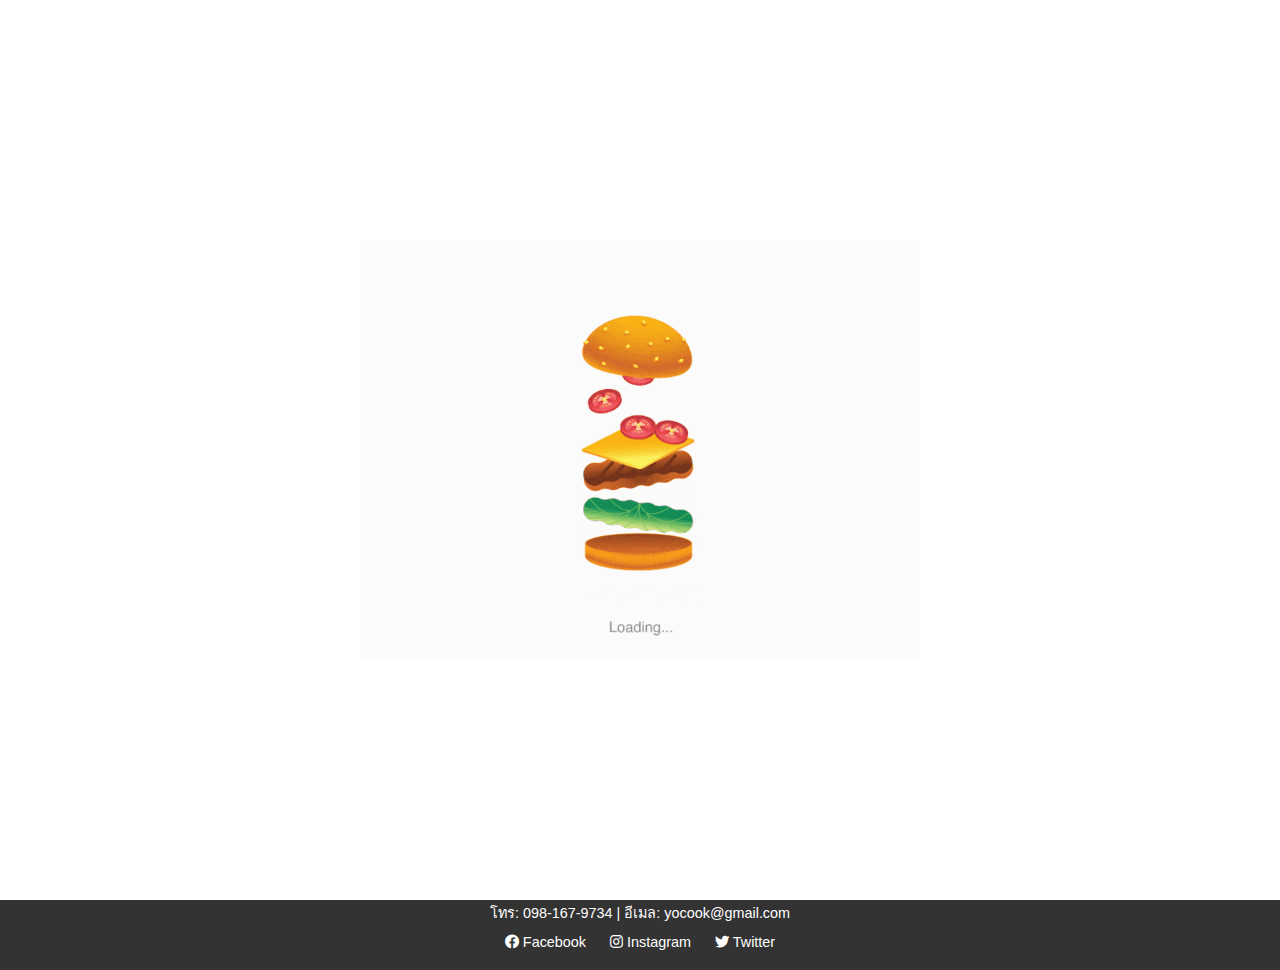
==== commit 4fac0b2a: "the commit message" ====
--- a/1.html
+++ b/1.html
@@ -43,21 +43,23 @@
 
 
  <!-- Cart Section -->
- <section class="cart-section">
+ <div class="cart-wrapper">
+    <div class="cart-progress">
+        <div class="progress-step active" data-step="cart">
+            <i class="fas fa-shopping-cart"></i>
+            <span>ตะกร้าสินค้า</span>
+        </div>
+        <div class="progress-step" data-step="payment">
+            <i class="fas fa-credit-card"></i>
+            <span>ชําระเงินเสร็จสิ้น</span>
+        </div>
+        <div class="progress-step" data-step="history">
+            <i class="fas fa-history"></i>
+            <span>ประวัติการสั่งซื้อ</span>
+        </div>
+    </div>
+
     <div class="cart-container">
-        <div class="cart-progress">
-            
-            <div class="progress-step active" data-step="cart">
-                <i class="fas fa-shopping-cart"></i>
-                <span>ตะกร้าสินค้า</span>
-            </div>
-
-            <div class="progress-step" data-step="history">
-                <i class="fas fa-history"></i>
-                <span>ประวัติการสั่งซื้อ</span>
-            </div>
-        </div>
-
         <div class="cart-content">
             <div class="cart-items">
                 <h2>รายการอาหาร</h2>
@@ -116,7 +118,7 @@
             </div>
         </div>
     </div>
-</section>
+</div>
 
     <!-- Footer -->
     <footer class="footer">
--- a/assets/css/orderHistory.css
+++ b/assets/css/orderHistory.css
@@ -1,13 +1,37 @@
+.cart-progress {
+    display: flex;
+    justify-content: space-between;
+    align-items: center;
+    background: #fff;
+    padding: 10px;
+    margin: 10px auto;
+    max-width: 800px;
+    border-radius: 8px;
+    box-shadow: 0 1px 3px rgba(0,0,0,0.1);
+    position: sticky;
+    top: 80px;
+    z-index: 1000;
+}
+
+/* ปรับ progress step */
 .progress-step {
+    flex: 1;
+    text-align: center;
+    padding: 8px 12px;
+    border-radius: 15px;
     cursor: pointer;
     transition: all 0.3s ease;
-    padding: 10px 20px;
-    border-radius: 20px;
-    position: relative;
+    display: flex;
+    align-items: center;
+    justify-content: center;
+    gap: 6px;
+    background: #f8f9fa;
+    margin: 0 3px;
+    font-size: 0.9em;
 }
 
 .progress-step:hover {
-    background-color: #f0f0f0;
+    background-color: #e9ecef;
 }
 
 .progress-step.active {
@@ -19,28 +43,50 @@
     color: white;
 }
 
-.cart-progress {
-    display: flex;
-    justify-content: space-between;
-    margin-bottom: 30px;
-    padding: 20px;
+/* ปรับ container */
+.cart-container {
+    max-width: 800px;
+    margin: 10px auto;
+    padding: 15px;
     background: #fff;
-    border-radius: 10px;
-    box-shadow: 0 2px 4px rgba(0,0,0,0.1);
+    border-radius: 8px;
+    box-shadow: 0 1px 3px rgba(0,0,0,0.1);
 }
 
-/* เพิ่ม animation เมื่อเปลี่ยน step */
-.cart-content, #order-history-container {
-    animation: fadeIn 0.3s ease-in-out;
+/* ปรับ animation */
+.cart-content, 
+#order-history-container {
+    opacity: 1;
+    transition: opacity 0.3s ease-in-out;
 }
 
-@keyframes fadeIn {
-    from {
-        opacity: 0;
-        transform: translateY(10px);
+/* เพิ่ม media queries */
+@media (max-width: 768px) {
+    .cart-progress {
+        top: 60px;
+        padding: 10px;
+        margin: 10px;
     }
-    to {
-        opacity: 1;
-        transform: translateY(0);
+
+    .progress-step {
+        padding: 8px;
+        font-size: 0.9em;
     }
-} +
+    .progress-step span {
+        display: none; /* ซ่อนข้อความบนมือถือ แสดงแค่ไอคอน */
+    }
+}
+
+/* เพิ่ม wrapper สำหรับ fixed layout */
+.cart-wrapper {
+    position: relative;
+    min-height: calc(100vh - 200px); /* ปรับความสูงตามต้องการ */
+    padding-top: 20px;
+}
+
+/* ปรับขนาดไอคอน */
+.progress-step i {
+    font-size: 0.9em;
+}
+  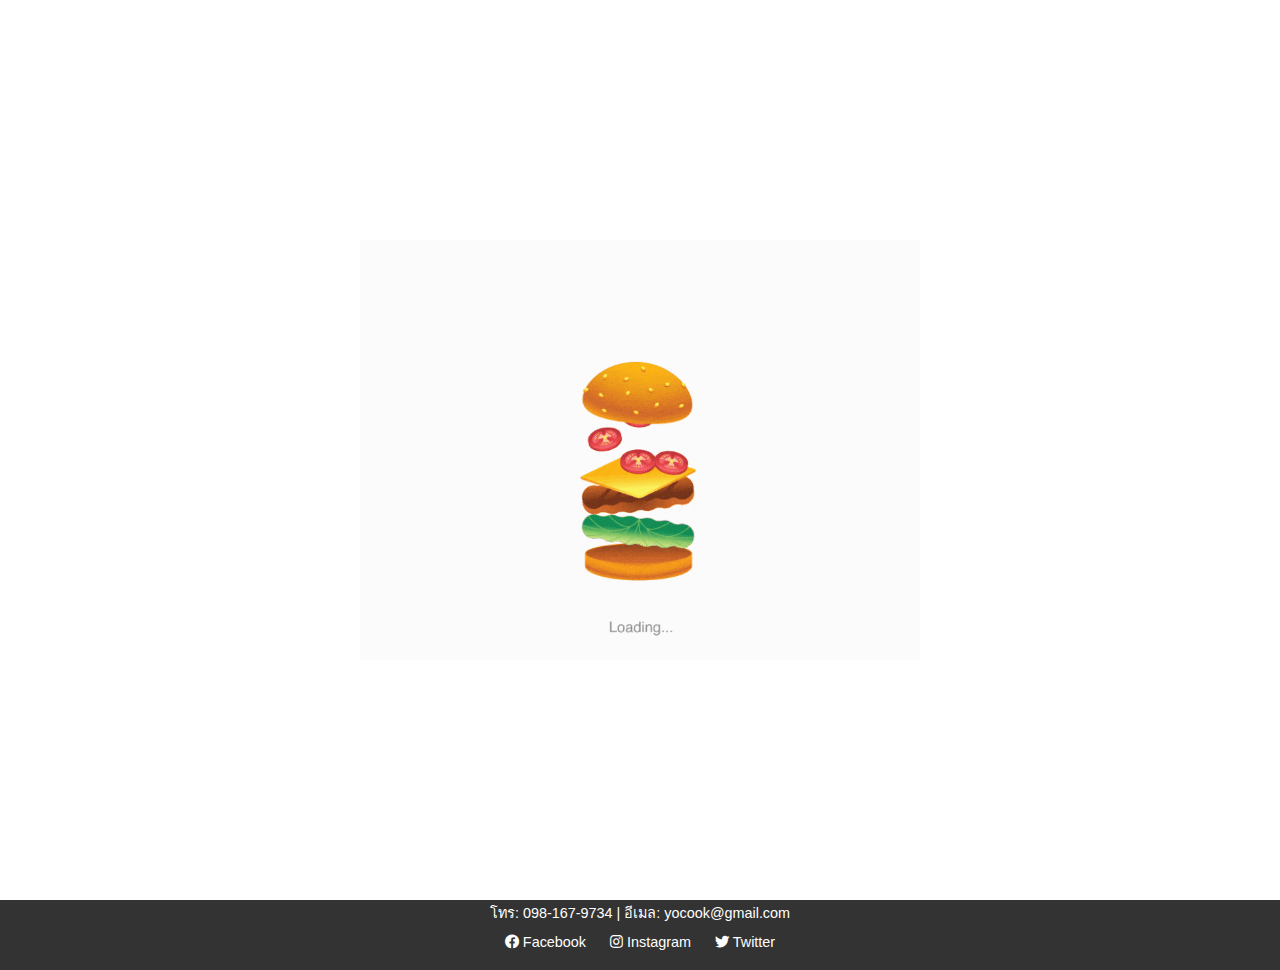
==== commit 6e3f217d: "the commit message" ====
--- a/1.html
+++ b/1.html
@@ -51,7 +51,7 @@
         </div>
         <div class="progress-step" data-step="payment">
             <i class="fas fa-credit-card"></i>
-            <span>ชําระเงินเสร็จสิ้น</span>
+            <span>ข้อมูลจัดส่ง</span>
         </div>
         <div class="progress-step" data-step="history">
             <i class="fas fa-history"></i>
